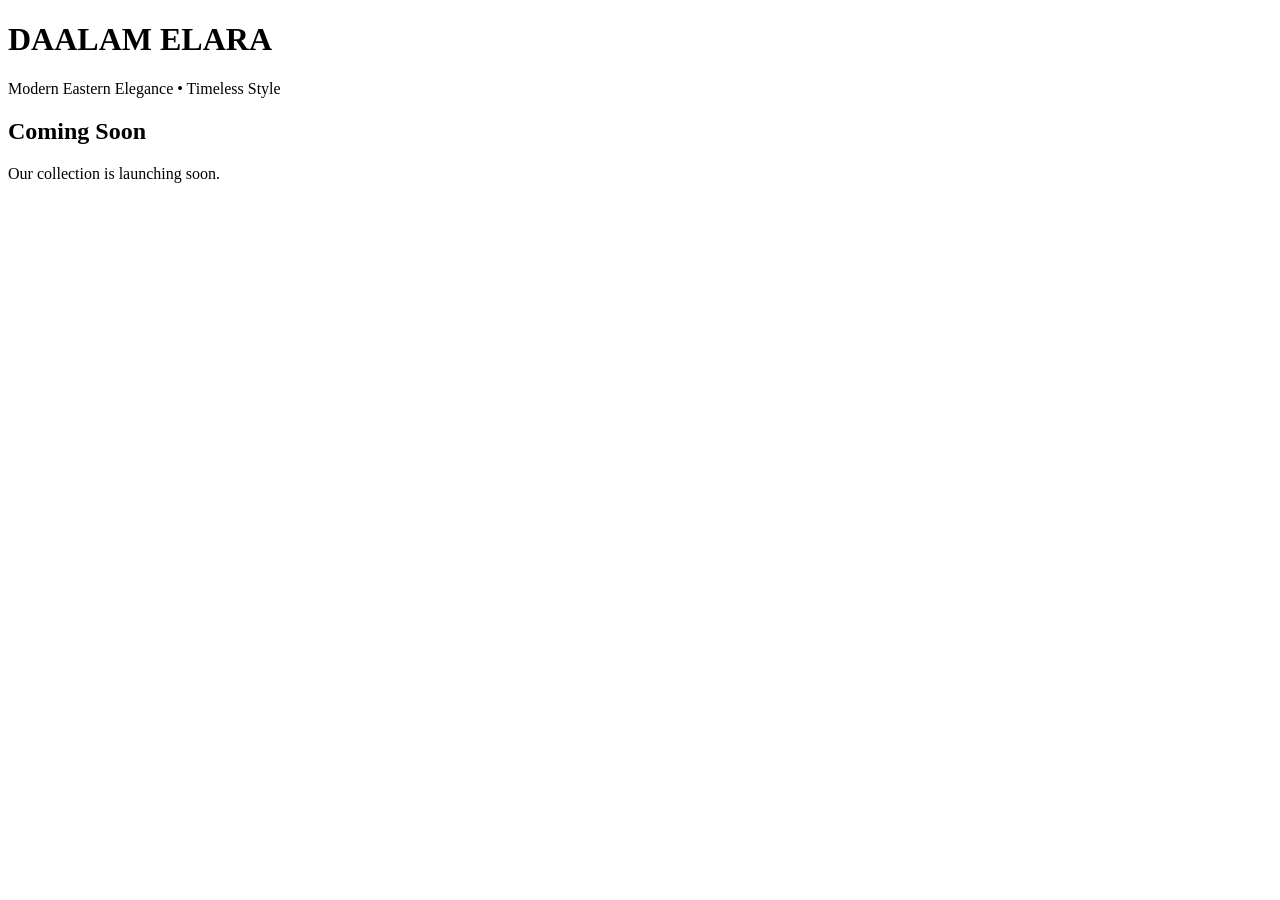
==== index.html @ 12048d43 "Create index.html" ====
<!DOCTYPE html>
<html lang="en">
<head>
    <meta charset="UTF-8">
    <meta name="viewport" content="width=device-width, initial-scale=1.0">
    <title>Daalam Elara</title>
    <link rel="stylesheet" href="style.css">
</head>
<body>

    <header>
        <h1>DAALAM ELARA</h1>
        <p>Modern Eastern Elegance • Timeless Style</p>
    </header>

    <section>
        <h2>Coming Soon</h2>
        <p>Our collection is launching soon.</p>
    </section>

</body>
</html>
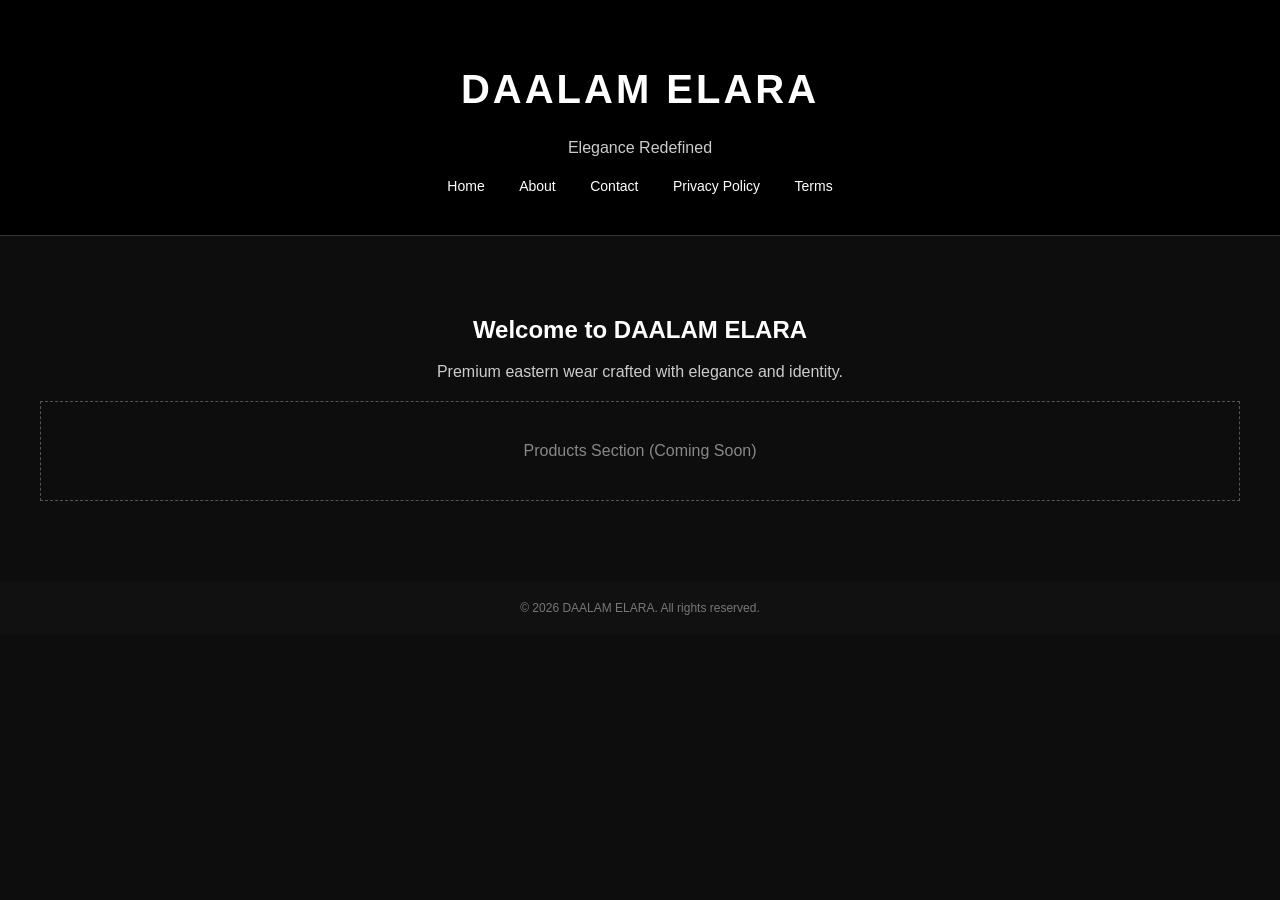
==== commit 64fda19d: "index.html" ====
--- a/index.html
+++ b/index.html
@@ -1,22 +1,92 @@
 <!DOCTYPE html>
 <html lang="en">
 <head>
-    <meta charset="UTF-8">
-    <meta name="viewport" content="width=device-width, initial-scale=1.0">
-    <title>Daalam Elara</title>
-    <link rel="stylesheet" href="style.css">
+  <meta charset="UTF-8">
+  <title>DAALAM ELARA | Elegance Redefined</title>
+  <meta name="viewport" content="width=device-width, initial-scale=1.0">
+
+  <style>
+    body {
+      margin: 0;
+      font-family: Arial, sans-serif;
+      background: #0d0d0d;
+      color: white;
+      text-align: center;
+    }
+
+    header {
+      padding: 40px;
+      background: black;
+      border-bottom: 1px solid #333;
+    }
+
+    h1 {
+      font-size: 40px;
+      letter-spacing: 3px;
+    }
+
+    p {
+      color: #ccc;
+    }
+
+    nav {
+      margin-top: 20px;
+    }
+
+    nav a {
+      color: white;
+      margin: 0 15px;
+      text-decoration: none;
+      font-size: 14px;
+    }
+
+    section {
+      padding: 60px 20px;
+    }
+
+    .placeholder {
+      border: 1px dashed #555;
+      padding: 40px;
+      margin: 20px;
+      color: #888;
+    }
+
+    footer {
+      background: #111;
+      padding: 20px;
+      font-size: 12px;
+      color: #777;
+    }
+  </style>
 </head>
+
 <body>
 
-    <header>
-        <h1>DAALAM ELARA</h1>
-        <p>Modern Eastern Elegance • Timeless Style</p>
-    </header>
+<header>
+  <h1>DAALAM ELARA</h1>
+  <p>Elegance Redefined</p>
 
-    <section>
-        <h2>Coming Soon</h2>
-        <p>Our collection is launching soon.</p>
-    </section>
+  <nav>
+    <a href="index.html">Home</a>
+    <a href="about.html">About</a>
+    <a href="contact.html">Contact</a>
+    <a href="privacy.html">Privacy Policy</a>
+    <a href="terms.html">Terms</a>
+  </nav>
+</header>
+
+<section>
+  <h2>Welcome to DAALAM ELARA</h2>
+  <p>Premium eastern wear crafted with elegance and identity.</p>
+
+  <div class="placeholder">
+    Products Section (Coming Soon)
+  </div>
+</section>
+
+<footer>
+  © 2026 DAALAM ELARA. All rights reserved.
+</footer>
 
 </body>
 </html>
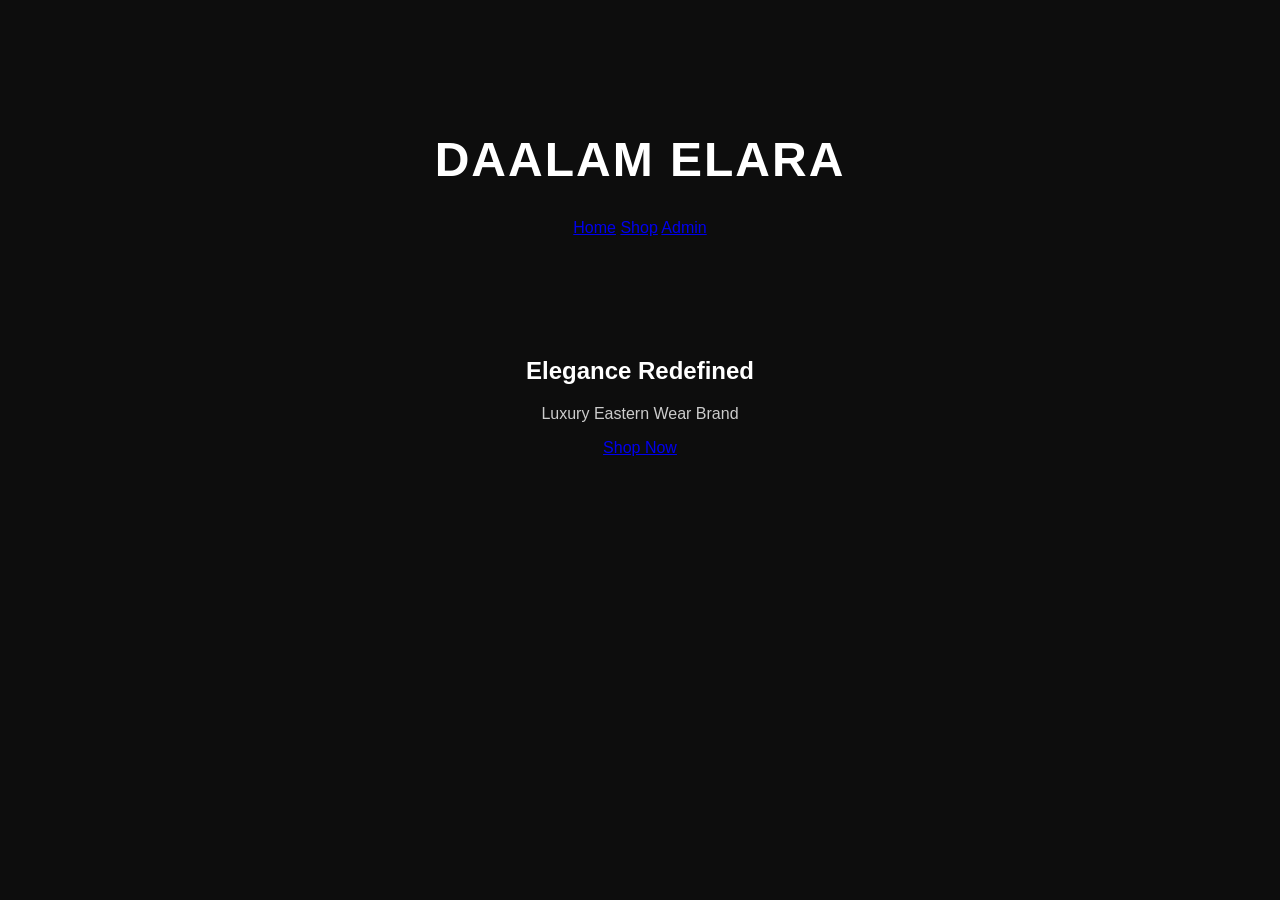
==== commit 6dd72519: "Update index.html" ====
--- a/index.html
+++ b/index.html
@@ -1,92 +1,26 @@
 <!DOCTYPE html>
-<html lang="en">
+<html>
 <head>
-  <meta charset="UTF-8">
-  <title>DAALAM ELARA | Elegance Redefined</title>
-  <meta name="viewport" content="width=device-width, initial-scale=1.0">
-
-  <style>
-    body {
-      margin: 0;
-      font-family: Arial, sans-serif;
-      background: #0d0d0d;
-      color: white;
-      text-align: center;
-    }
-
-    header {
-      padding: 40px;
-      background: black;
-      border-bottom: 1px solid #333;
-    }
-
-    h1 {
-      font-size: 40px;
-      letter-spacing: 3px;
-    }
-
-    p {
-      color: #ccc;
-    }
-
-    nav {
-      margin-top: 20px;
-    }
-
-    nav a {
-      color: white;
-      margin: 0 15px;
-      text-decoration: none;
-      font-size: 14px;
-    }
-
-    section {
-      padding: 60px 20px;
-    }
-
-    .placeholder {
-      border: 1px dashed #555;
-      padding: 40px;
-      margin: 20px;
-      color: #888;
-    }
-
-    footer {
-      background: #111;
-      padding: 20px;
-      font-size: 12px;
-      color: #777;
-    }
-  </style>
+<title>Daalam Elara | Luxury Store</title>
+<link rel="stylesheet" href="style.css">
 </head>
 
 <body>
 
 <header>
-  <h1>DAALAM ELARA</h1>
-  <p>Elegance Redefined</p>
-
-  <nav>
-    <a href="index.html">Home</a>
-    <a href="about.html">About</a>
-    <a href="contact.html">Contact</a>
-    <a href="privacy.html">Privacy Policy</a>
-    <a href="terms.html">Terms</a>
-  </nav>
+<h1>DAALAM ELARA</h1>
+<nav>
+<a href="index.html">Home</a>
+<a href="shop.html">Shop</a>
+<a href="admin.html">Admin</a>
+</nav>
 </header>
 
-<section>
-  <h2>Welcome to DAALAM ELARA</h2>
-  <p>Premium eastern wear crafted with elegance and identity.</p>
-
-  <div class="placeholder">
-    Products Section (Coming Soon)
-  </div>
+<section class="hero">
+<h2>Elegance Redefined</h2>
+<p>Luxury Eastern Wear Brand</p>
+<a href="shop.html" class="btn">Shop Now</a>
 </section>
-
-<footer>
-  © 2026 DAALAM ELARA. All rights reserved.
-</footer>
 
 </body>
 </html>
--- a/style.css
+++ b/style.css
@@ -0,0 +1,20 @@
+body {
+    margin: 0;
+    font-family: Arial, sans-serif;
+    background: #0d0d0d;
+    color: #fff;
+    text-align: center;
+}
+
+header {
+    padding: 100px 20px;
+}
+
+h1 {
+    font-size: 3rem;
+    letter-spacing: 2px;
+}
+
+p {
+    color: #ccc;
+}
